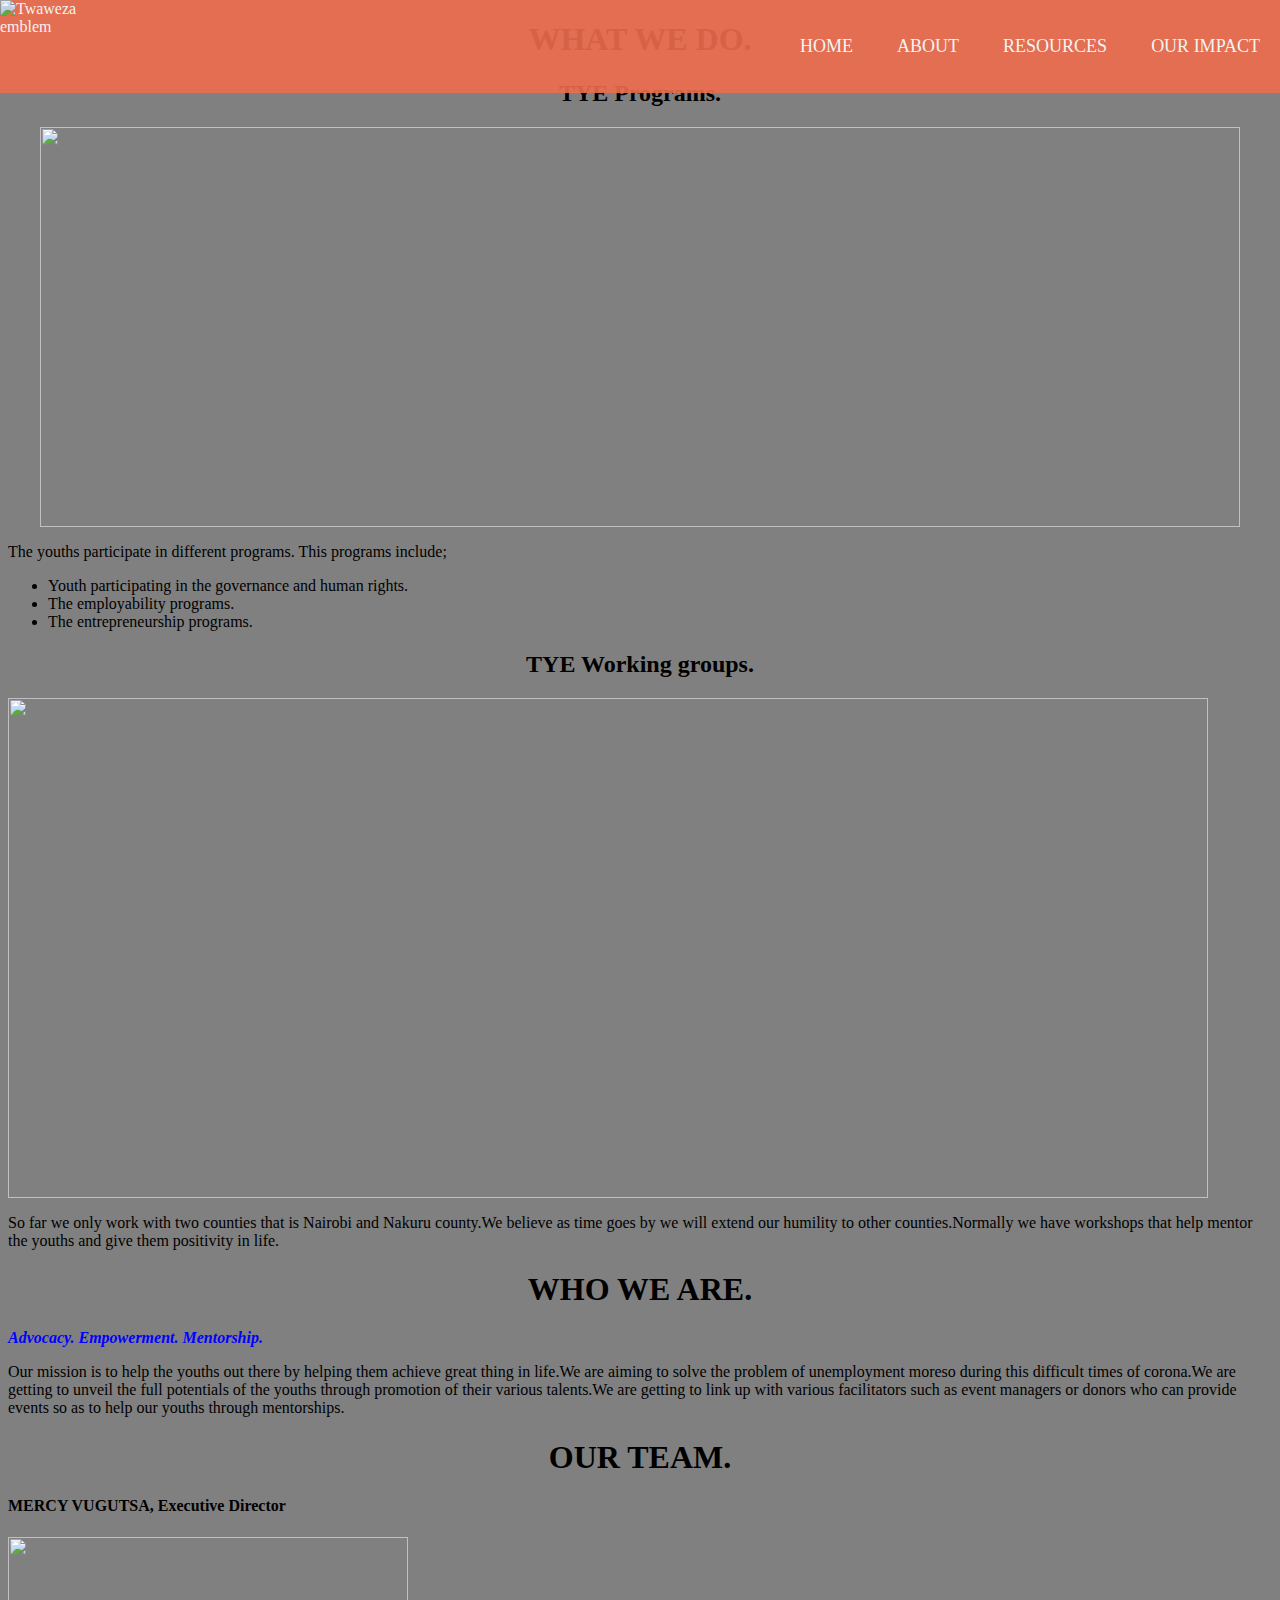
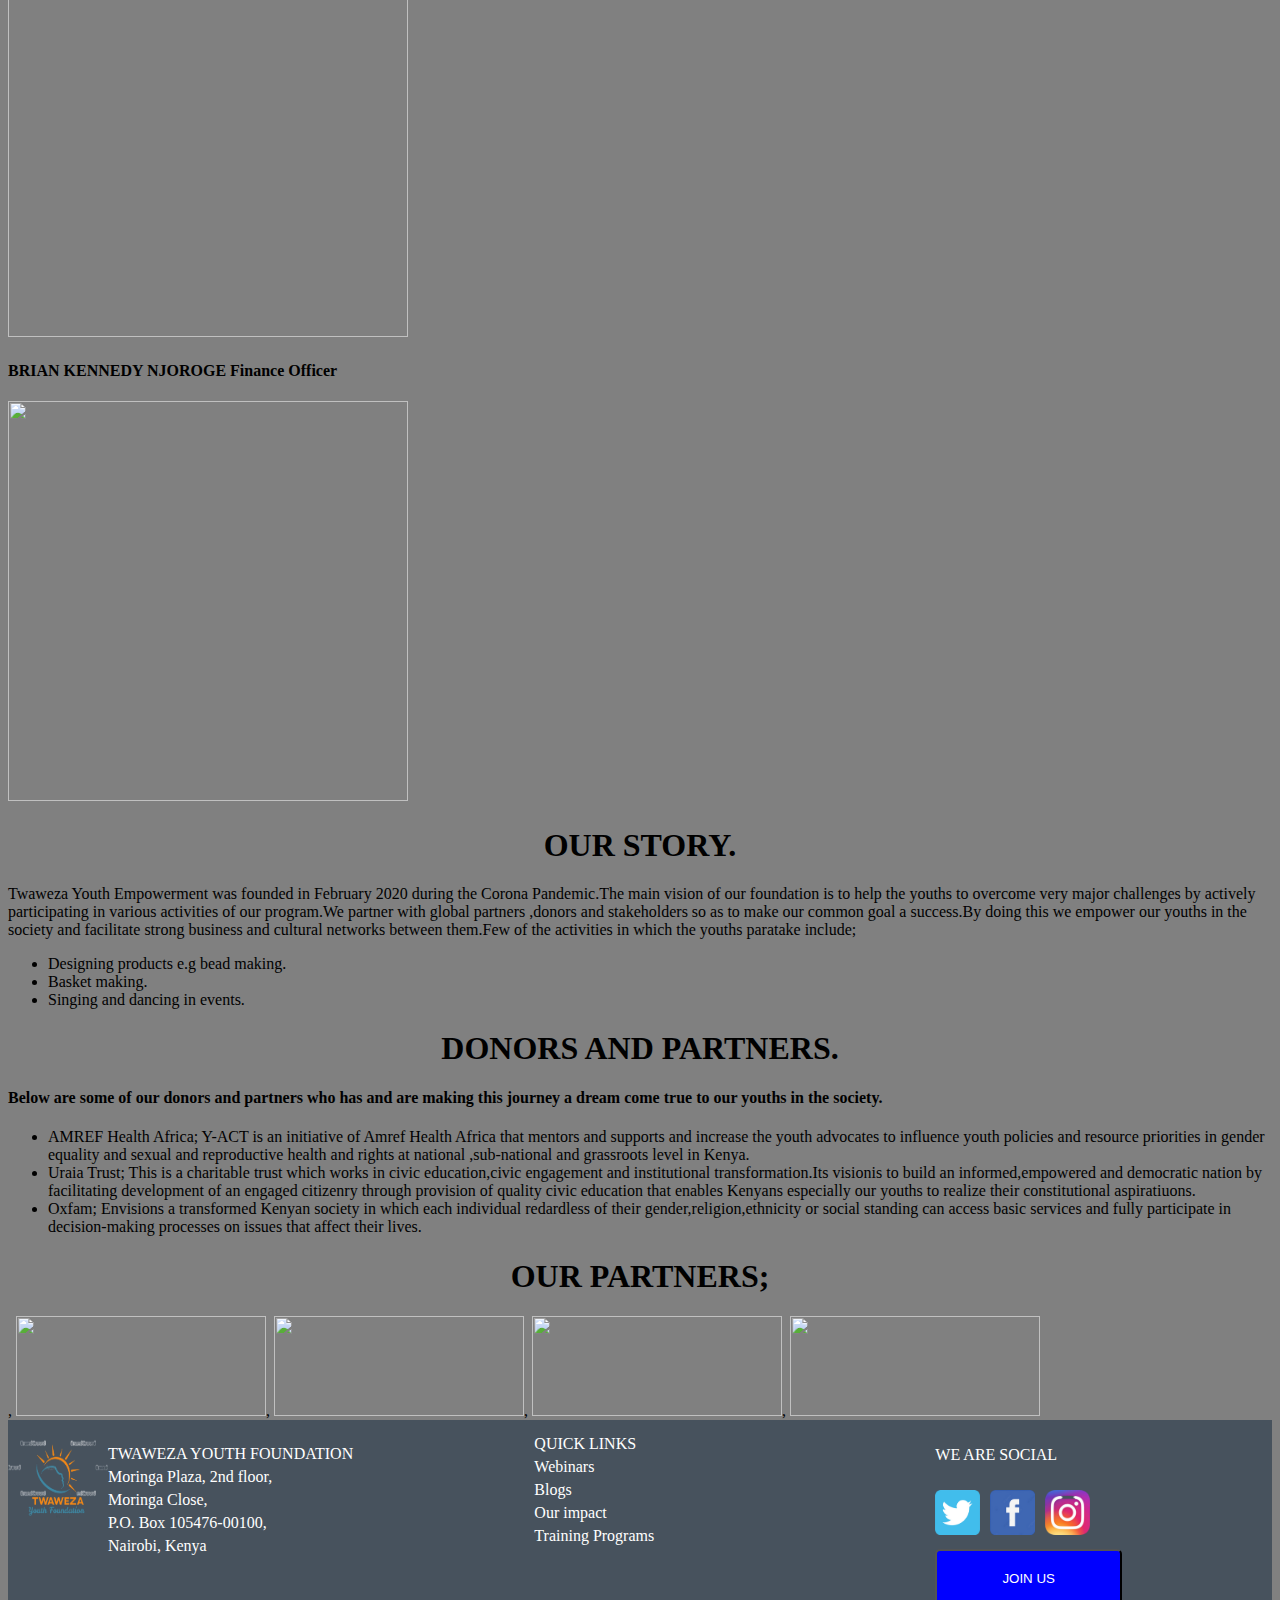
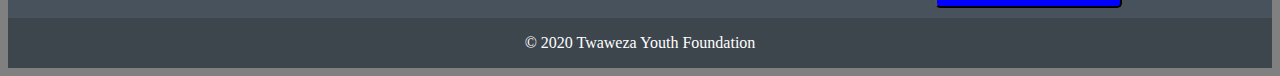
==== about.html @ db23ef51 "Merge pull request #2 from luciahroyalty101/ft-about" ====
<!DOCTYPE html>
<html lang="en">
<head>
    <meta charset="UTF-8">
    <meta name="viewport" content="width=device-width, initial-scale=1.0">
    <link rel="stylesheet" href="about.css">
    <title>About Us</title>
</head>
<body>   
    <header>
        <img src="Images/updatedlogo.jpg" alt="Twaweza emblem" class="emblem">
        <nav>
            <ul>
                <li><a href="index.html">Home</a></li>
                <li><a href="about.html">About</a></li>
                <li><a href="resources.html">Resources</a></li>
                <li><a href="impact.html">Our impact</a></li>
            </ul>
        </nav>
</header>
        <div>
            
        </div>





    <h1>WHAT WE DO.</h1>
    <h2> TYE Programs.</h2>
    <img src="Images/happy-african-american-woman-group-young-adults-line-outdoor-city-summer-140185140.jpg" alt="" id="center">
     <p>The youths participate in different programs. This programs include;</p>
     <ul>
         <li>Youth participating in the governance and human rights.</li>
         <li>The employability programs.</li>
         <li>The entrepreneurship programs.</li>
     </ul>
    <h2>TYE Working groups.</h2>
     <img src="Images/32294647838_4bec6ffa4e_k.jpg" alt="" id="first">
       <p>So far we only work with two counties that is Nairobi and Nakuru county.We believe as time goes by we will
           extend our humility to other counties.Normally we have workshops that help mentor the youths and give them
        positivity in life.</p>
     <h1>WHO WE ARE.</h1>
     <div class="top">
    <h3>Advocacy. Empowerment. Mentorship.</h3>
     </div>
    <p>Our mission is to help the youths out there by helping them achieve great thing in life.We are aiming to solve the problem 
        of unemployment moreso during this difficult times of corona.We are getting to unveil the full potentials of the youths 
        through promotion of their various talents.We are getting to link up with various facilitators such as event managers or 
        donors who can provide events so as to help our youths through mentorships.</p>
        
    </p>
    <h1>OUR TEAM.</h1>
    <h4>MERCY VUGUTSA,
        Executive Director
    </h4>
    <img src="Images/19221920_697550393778582_3559736525561039426_o.jpg" alt="" width="400px" height="400px">
    <h4>BRIAN KENNEDY NJOROGE
        Finance Officer
    </h4>
    <img src="Images/T077KKCG6-U0199P4TG9J-8f07b69c7a8f-512.png" alt="" width="400px" height="400px">
    <h1>OUR STORY.</h1>
    <p>Twaweza Youth Empowerment was founded in February 2020 during the Corona Pandemic.The main vision of our foundation is to help the youths
        to overcome very major challenges by actively participating in various activities of our program.We partner with global partners ,donors
        and stakeholders so as to make our common goal a success.By doing this we empower our youths in the society and facilitate strong business
        and cultural networks between them.Few of the activities in which the youths paratake include;
        <ul>
            <li>Designing products e.g bead making.</li>
            <li>Basket making.</li>
            <li>Singing and dancing in events.</li>
        </ul>
    </p>
    <h1>DONORS AND PARTNERS.</h1>
    <h4>Below are some of our donors and partners who has and are making this journey a dream come true to our youths in the society. </h4>
    <ul>
        <li>AMREF Health Africa; Y-ACT is an initiative of Amref Health Africa that mentors and supports and increase the youth advocates to influence
            youth policies and resource priorities in gender equality and sexual and reproductive health and rights at national ,sub-national and grassroots
            level in Kenya.</li>
        <li>Uraia Trust; This is a charitable trust which works in civic education,civic engagement and institutional transformation.Its visionis to build
            an informed,empowered and democratic nation by facilitating development of an engaged citizenry through provision of quality civic education that 
            enables Kenyans especially our youths to realize their constitutional aspiratiuons.</li>
        <li>Oxfam; Envisions a transformed Kenyan society in which each individual redardless of their gender,religion,ethnicity or social standing can access basic services and fully participate in decision-making processes on issues that affect their lives.</li>
    </ul>
    <div class="parent">
    <h1>OUR PARTNERS;</h1>
     <img src="Images/download.jpeg" alt="" with="250px" height="100px">,    <img src="Images/download.png" alt="" width="250px" height="100px">,   <img src="Images/download (1).png" alt="" width="250px" height="100px">,  <img src="Images/download (1).jpeg" alt="" width="250px" height="100px">,  <img src="Images/download (2).jpeg" alt="" width="250px" height="100px">
    </div>
     <footer>
    <div class="footerA">
        <div class="footer1">
            <img src="Images/twaweza-removebg-preview.png" alt="Twaweza emblem" id="emblem">
            <div class="address">
                <p>TWAWEZA YOUTH FOUNDATION</p>
                <p>Moringa Plaza, 2nd floor,</p>
                <p>Moringa Close,</p>
                <p>P.O. Box 105476-00100,</p>
                <p>Nairobi, Kenya</p>
            </div>
        </div>    
        <div class="links">
            <p>QUICK LINKS</p>
            <p><a href="#">Webinars</a></p>
            <p><a href="#">Blogs</a></p>
            <p><a href="#">Our impact</a></p>
            <p><a href="#">Training Programs</a></p>
        </div>  
        <div class="social"> 
            <p>WE ARE SOCIAL</p>
            <div class="socialmedia">
                <a href="#"><img src="Images/rsz_icontwitter.png" alt="Twitter icon" id="twitter"></a>
                <a href="#"><img src="Images/rsz_iconfacebook.png" alt="Facebook icon" id="facebook"></a>
                <a href="#"><img src="Images/rsz_iconinstagram.png" alt="Instagram icon" id="insta"></a>
            </div>
            <div class="button">
                <input type="button" value="JOIN US" id="button">
            </div>
        </div>
    </div>
    <div id="footerB">
        <p>© 2020 Twaweza Youth Foundation</p>
    </div>
</footer>
       
</body>
</html>
---- about.css ----
#center {
  display: block;
  margin-left: auto;
  margin-right: auto;  
  width: 1000px;
  height: 400px;
  opacity: 5;
}
h1,h2 {
  text-align: center;
}
.top,h3 {
    font-size: medium;
    font-style: oblique;
    font-weight: 700;
    font-weight: bold;
    margin-left: auto;
    margin-right: auto;
    color: blue;
    max-width: 30;
    height:10 ;
}
.img {
  background-size: 100px 50px;
}
/* Nav bar styling */
header{
  display: flex;
  justify-content: space-between;
  background-color: #EE6C4D;
  color: #ffffff;
  opacity: 0.9;
  position: fixed;
  top: 0;
  right: 0;
  left: 0;
}

a{
  color: white;
  text-decoration: none;
}


nav > ul {
  text-decoration: none;
}

nav > ul > li {
  display: inline-block;
}

nav > ul > li > a {
  display: block;
  color: white;
  padding: 20px;
  text-decoration: none;
  font-size: 18px;
  text-transform: uppercase;
}

nav > ul > li > a:hover {
  color: #C71585;
  text-decoration: none;
  display: block;
}   

.emblem{
  width: 100px;
}
#first {
width: 1200px;
height: 500px;
margin-right: auto;
margin-right: auto;
display: block;
}
body {
  background-color: grey;
}
*{
  box-sizing: border-box;
}

footer{
  display: flex;
  flex-direction: column;
}

#emblem{
  width: 100px;
}
#center {
  width: 1200px;
  height: 400px;
}
.footerA{
  display: inherit;
  justify-content: space-between;
  background-color:  #47525d;
  color: #ffffff;
  flex-wrap: wrap;
}

.footer1{
  display: inherit;
}

.footer1{
  height: 100px;
  width: auto;
  margin-top: 10px;
}

#footerB{
  color:#ffffff;
  background-color: #3d464d;
  display: inherit;
  justify-content: center;
  align-items: center;
}

.links>p{
  margin: 5px auto;
}

.address>p{
  margin: 5px auto;
} 
.address{
  margin-right: 50px;
  margin-top: 10px;
}

.social, .links{
  margin-right: 150px;
  margin-top: 10px;
}

a{
  color: white;
  text-decoration: none;
}

.socialmedia{
  display: flex;
  align-items: center;
}

#twitter, #facebook, #insta{
  width: 45px;
  margin: 10px 10px 10px auto;
} 

#button{
  margin-bottom: 10px;
  padding: 20px;
  background-color: blue;
  color: white;
  width: 14em;
  border-radius: 5px;
}
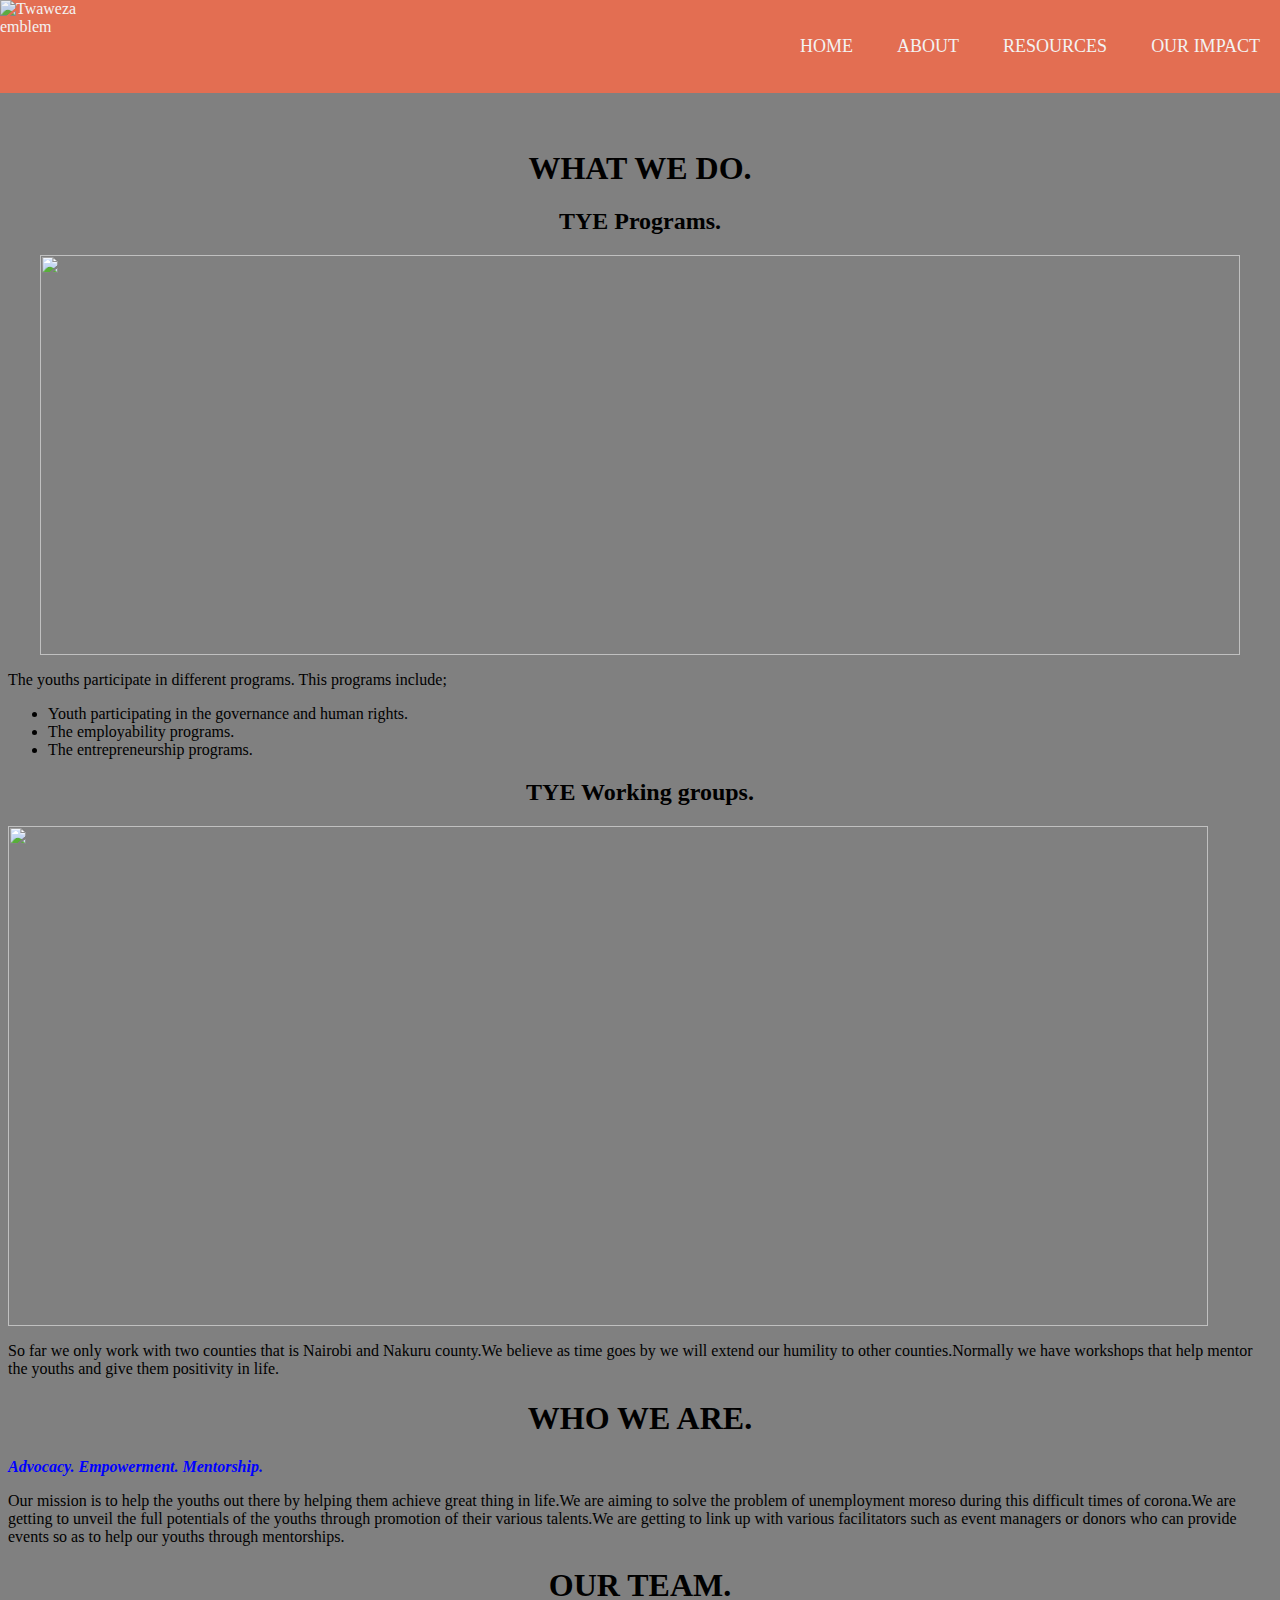
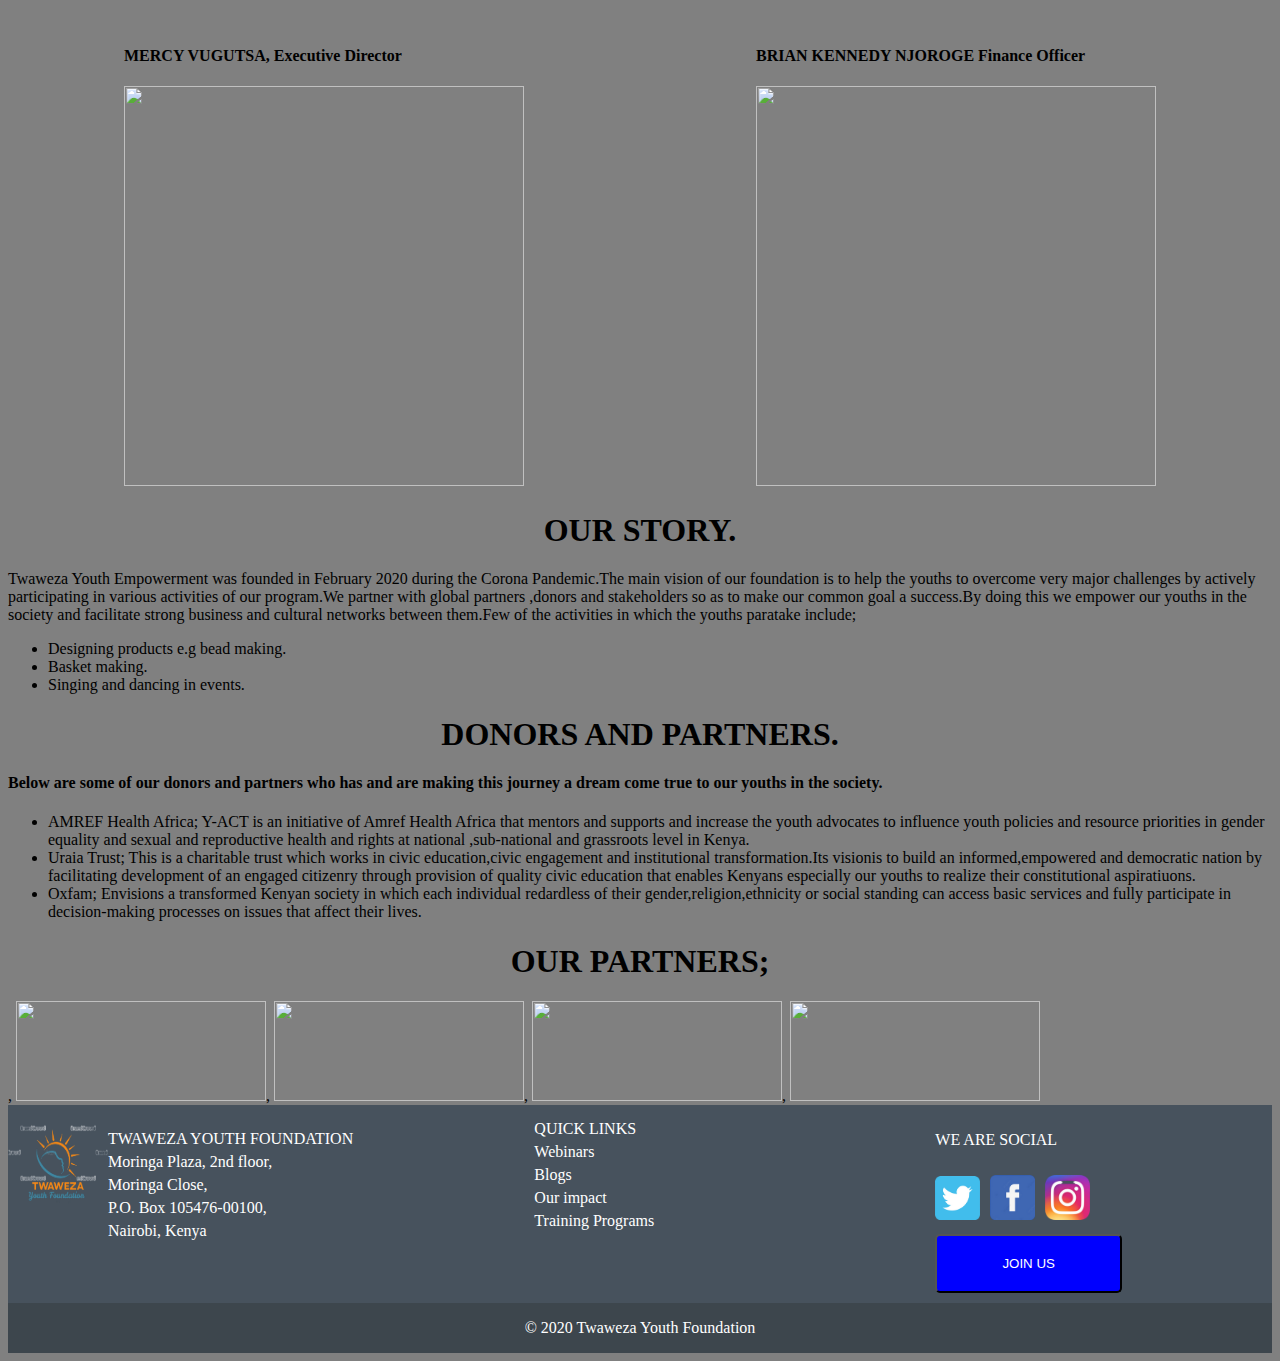
==== commit f683047f: "modified about.html" ====
--- a/about.html
+++ b/about.html
@@ -18,15 +18,9 @@
             </ul>
         </nav>
 </header>
-        <div>
-            
-        </div>
-
-
-
-
-
+    <div class="intro">
     <h1>WHAT WE DO.</h1>
+    </div>
     <h2> TYE Programs.</h2>
     <img src="Images/happy-african-american-woman-group-young-adults-line-outdoor-city-summer-140185140.jpg" alt="" id="center">
      <p>The youths participate in different programs. This programs include;</p>
@@ -51,14 +45,20 @@
         
     </p>
     <h1>OUR TEAM.</h1>
+   <div class="overall">
+    <div class="vugutsa">
     <h4>MERCY VUGUTSA,
         Executive Director
     </h4>
     <img src="Images/19221920_697550393778582_3559736525561039426_o.jpg" alt="" width="400px" height="400px">
+    </div>
+    <div class="njoroge">
     <h4>BRIAN KENNEDY NJOROGE
         Finance Officer
     </h4>
     <img src="Images/T077KKCG6-U0199P4TG9J-8f07b69c7a8f-512.png" alt="" width="400px" height="400px">
+    </div>
+   </div>
     <h1>OUR STORY.</h1>
     <p>Twaweza Youth Empowerment was founded in February 2020 during the Corona Pandemic.The main vision of our foundation is to help the youths
         to overcome very major challenges by actively participating in various activities of our program.We partner with global partners ,donors
@@ -120,6 +120,7 @@
         <p>© 2020 Twaweza Youth Foundation</p>
     </div>
 </footer>
-       
+
+</div>
 </body>
 </html>--- a/about.css
+++ b/about.css
@@ -8,6 +8,13 @@
 }
 h1,h2 {
   text-align: center;
+}
+.intro {
+  margin-top: 150px;
+}
+.overall {
+  display: flex;
+  justify-content: space-around;
 }
 .top,h3 {
     font-size: medium;
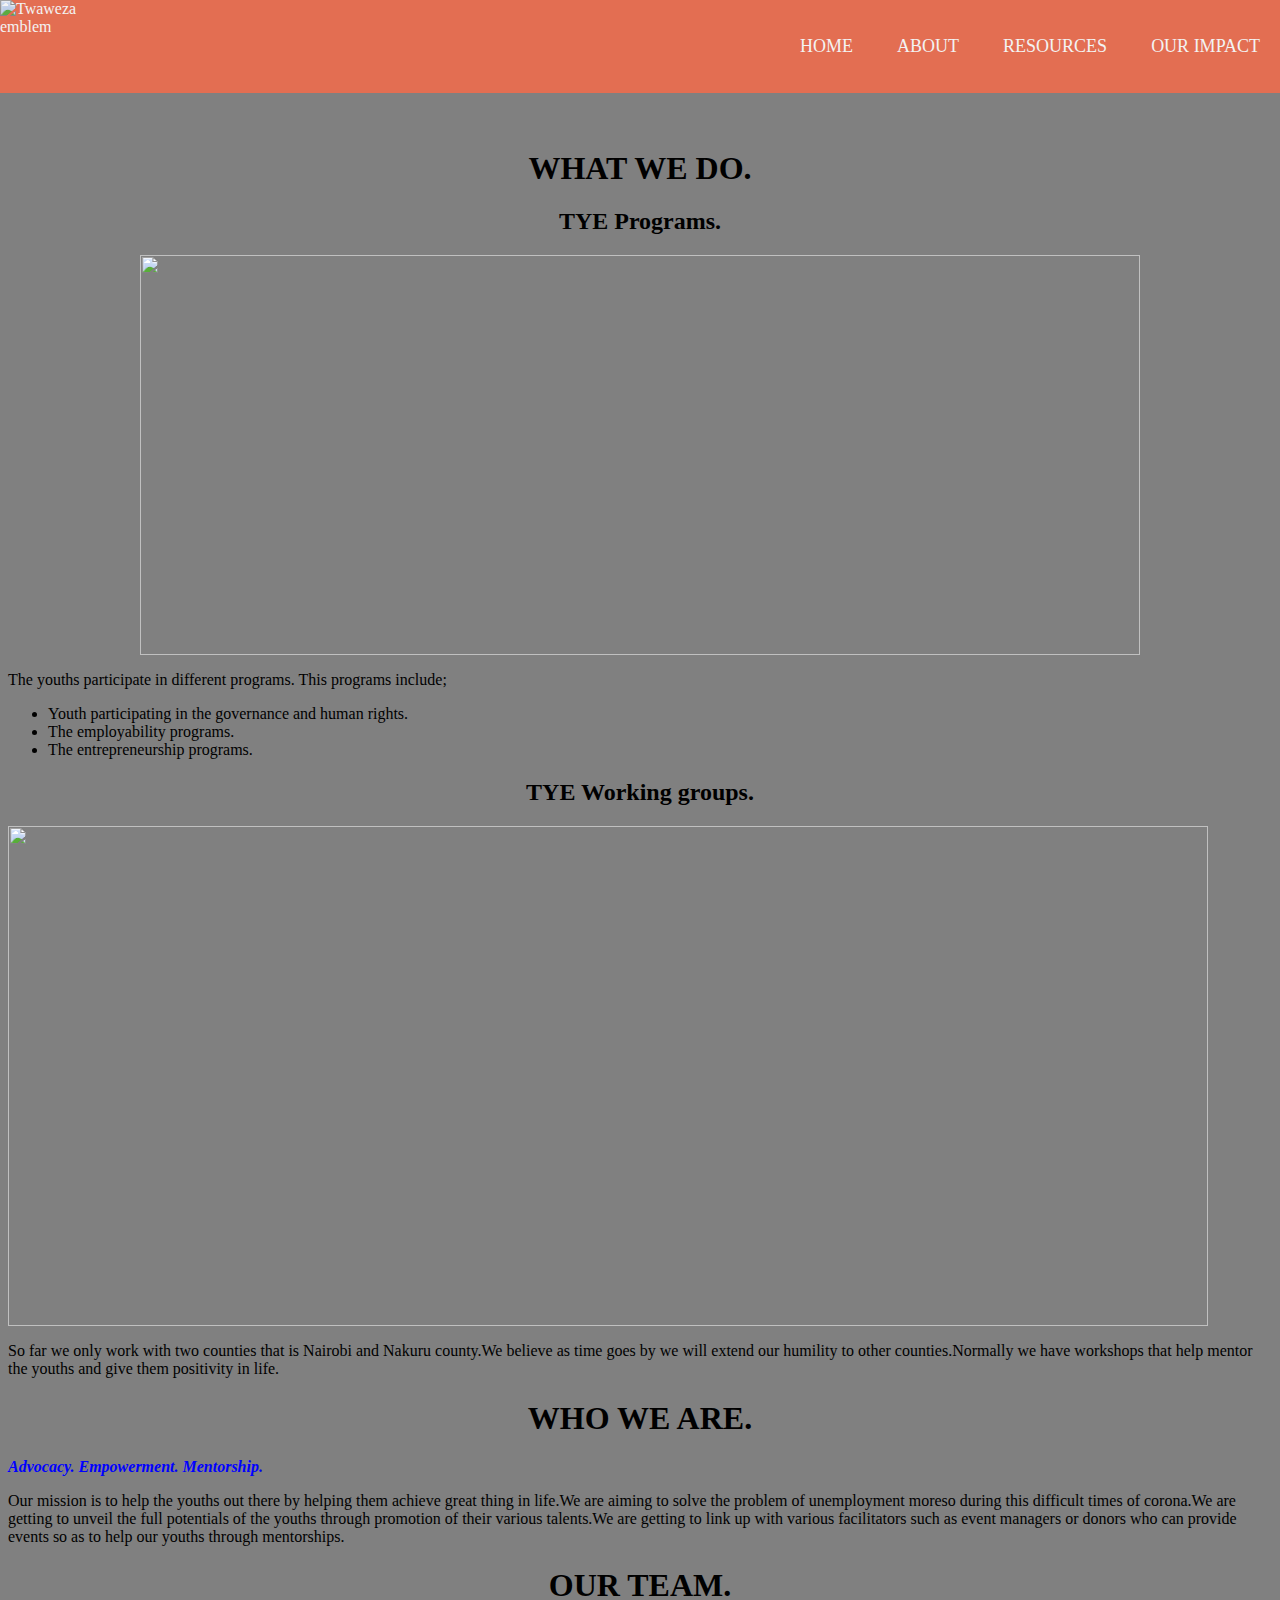
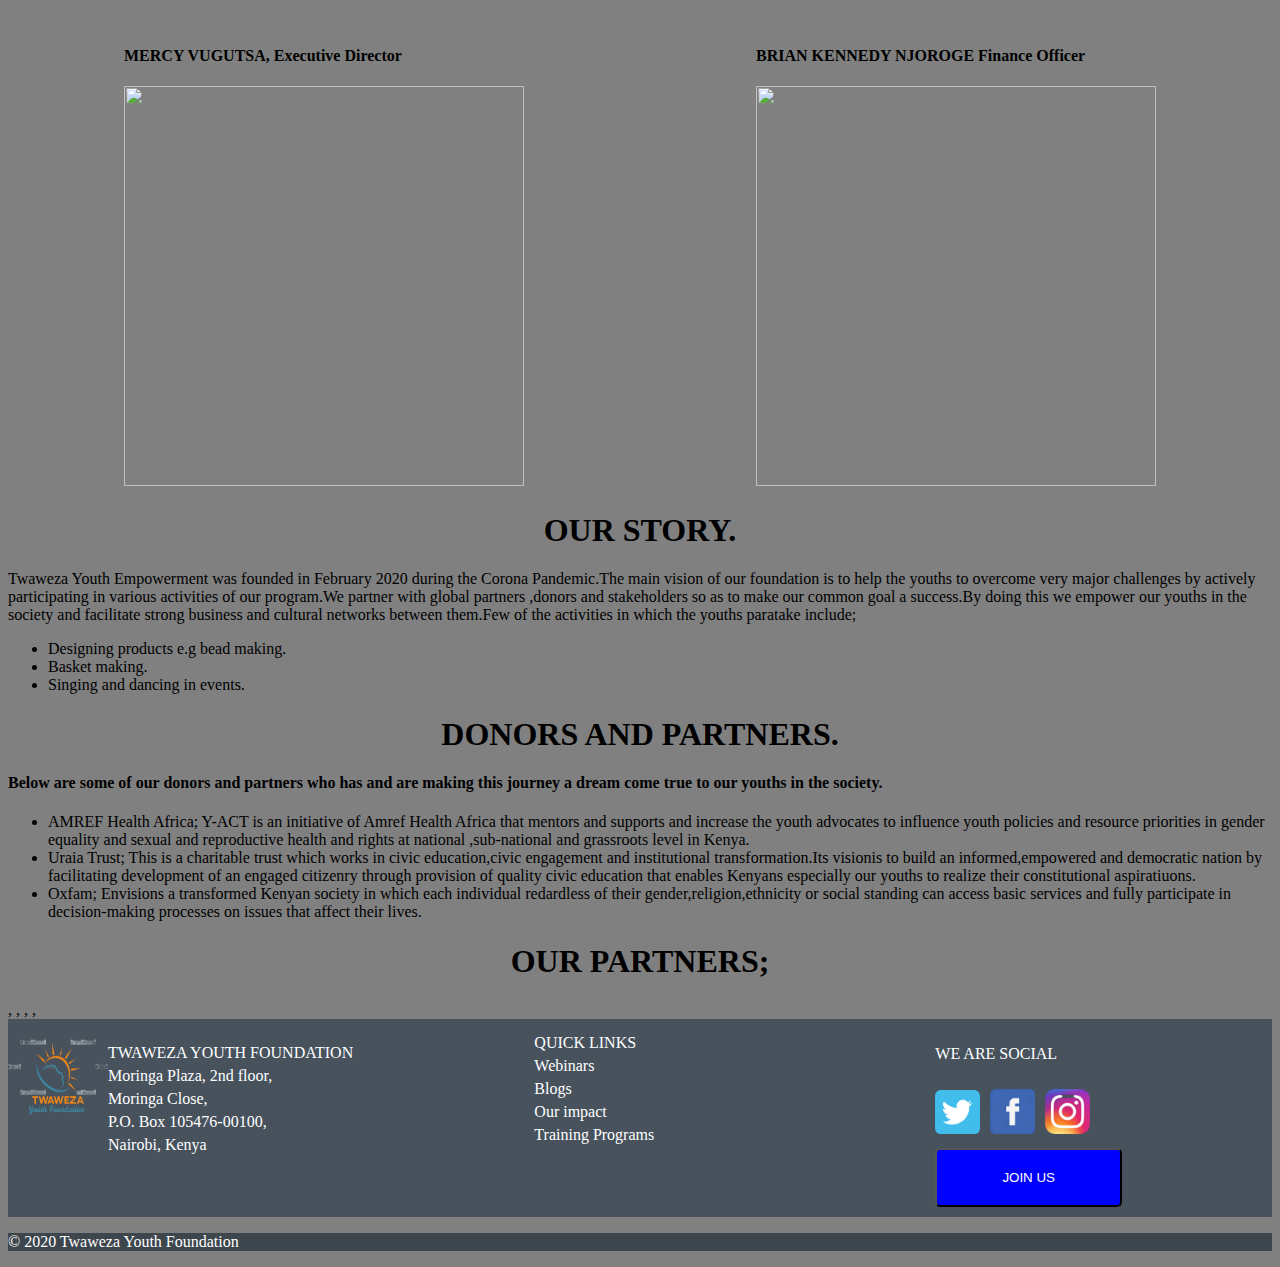
==== commit 5ed03c9d: "modified index.html" ====
--- a/about.html
+++ b/about.html
@@ -83,36 +83,37 @@
     </ul>
     <div class="parent">
     <h1>OUR PARTNERS;</h1>
-     <img src="Images/download.jpeg" alt="" with="250px" height="100px">,    <img src="Images/download.png" alt="" width="250px" height="100px">,   <img src="Images/download (1).png" alt="" width="250px" height="100px">,  <img src="Images/download (1).jpeg" alt="" width="250px" height="100px">,  <img src="Images/download (2).jpeg" alt="" width="250px" height="100px">
-    </div>
-     <footer>
-    <div class="footerA">
-        <div class="footer1">
-            <img src="Images/twaweza-removebg-preview.png" alt="Twaweza emblem" id="emblem">
-            <div class="address">
-                <p>TWAWEZA YOUTH FOUNDATION</p>
-                <p>Moringa Plaza, 2nd floor,</p>
-                <p>Moringa Close,</p>
-                <p>P.O. Box 105476-00100,</p>
-                <p>Nairobi, Kenya</p>
-            </div>
-        </div>    
-        <div class="links">
-            <p>QUICK LINKS</p>
-            <p><a href="#">Webinars</a></p>
-            <p><a href="#">Blogs</a></p>
-            <p><a href="#">Our impact</a></p>
-            <p><a href="#">Training Programs</a></p>
-        </div>  
-        <div class="social"> 
-            <p>WE ARE SOCIAL</p>
-            <div class="socialmedia">
-                <a href="#"><img src="Images/rsz_icontwitter.png" alt="Twitter icon" id="twitter"></a>
-                <a href="#"><img src="Images/rsz_iconfacebook.png" alt="Facebook icon" id="facebook"></a>
-                <a href="#"><img src="Images/rsz_iconinstagram.png" alt="Instagram icon" id="insta"></a>
-            </div>
-            <div class="button">
-                <input type="button" value="JOIN US" id="button">
+    <img src="Images/download.jpeg" alt="">,    <img src="Images/download.png" alt="">,   <img src="Images/download (1).png" alt="">,  <img src="Images/download (1).jpeg" alt="">,  <img src="Images/download (2).jpeg" alt="">
+
+    <footer>
+        <div class="footerA">
+            <div class="footer1">
+                <img src="Images/twaweza-removebg-preview.png" alt="Twaweza emblem" id="emblem">
+                <div class="address">
+                    <p>TWAWEZA YOUTH FOUNDATION</p>
+                    <p>Moringa Plaza, 2nd floor,</p>
+                    <p>Moringa Close,</p>
+                    <p>P.O. Box 105476-00100,</p>
+                    <p>Nairobi, Kenya</p>
+                </div>
+            </div>    
+            <div class="links">
+                <p>QUICK LINKS</p>
+                <p><a href="#">Webinars</a></p>
+                <p><a href="#">Blogs</a></p>
+                <p><a href="#">Our impact</a></p>
+                <p><a href="#">Training Programs</a></p>
+            </div>  
+            <div class="social"> 
+                <p>WE ARE SOCIAL</p>
+                <div class="socialmedia">
+                    <a href="#"><img src="Images/rsz_icontwitter.png" alt="Twitter icon" id="twitter"></a>
+                    <a href="#"><img src="Images/rsz_iconfacebook.png" alt="Facebook icon" id="facebook"></a>
+                    <a href="#"><img src="Images/rsz_iconinstagram.png" alt="Instagram icon" id="insta"></a>
+                </div>
+                <div class="button">
+                    <input type="button" value="JOIN US" id="button">
+                </div>
             </div>
         </div>
     </div>
--- a/about.css
+++ b/about.css
@@ -42,17 +42,13 @@
   right: 0;
   left: 0;
 }
-
 a{
   color: white;
   text-decoration: none;
 }
-
-
 nav > ul {
   text-decoration: none;
 }
-
 nav > ul > li {
   display: inline-block;
 }
@@ -89,6 +85,57 @@
   box-sizing: border-box;
 }
 
+.brand-logo{
+  display: flex;
+  align-items: center;
+  font-size: 1.25em;
+  text-decoration: none;
+}
+
+.brand-logo-name{
+  margin-left: 1rem;
+  color: white;
+  font-size: medium;
+}
+
+.logo{
+  margin-left: 1rem;
+  width: 20px;
+  height: 20px;
+  color: white;
+}
+
+.main-nav ul{
+  display: flex;
+  margin: 0;
+  padding: 0;
+  list-style: none;
+}
+
+.main-nav a{
+  color: white;
+  text-decoration: none;
+  padding: 1rem;
+}
+
+.main-nav a:hover{
+  color: #adadad;
+}
+
+.main-header{
+  display: flex;
+  justify-content: space-between;
+  align-items: center;
+  background-color: blue;
+  height: 40px;
+}
+
+
+/* added footer */
+*{
+  box-sizing: border-box;
+}
+
 footer{
   display: flex;
   flex-direction: column;
@@ -96,10 +143,6 @@
 
 #emblem{
   width: 100px;
-}
-#center {
-  width: 1200px;
-  height: 400px;
 }
 .footerA{
   display: inherit;
@@ -166,4 +209,5 @@
   color: white;
   width: 14em;
   border-radius: 5px;
-}+}
+/* footer end */
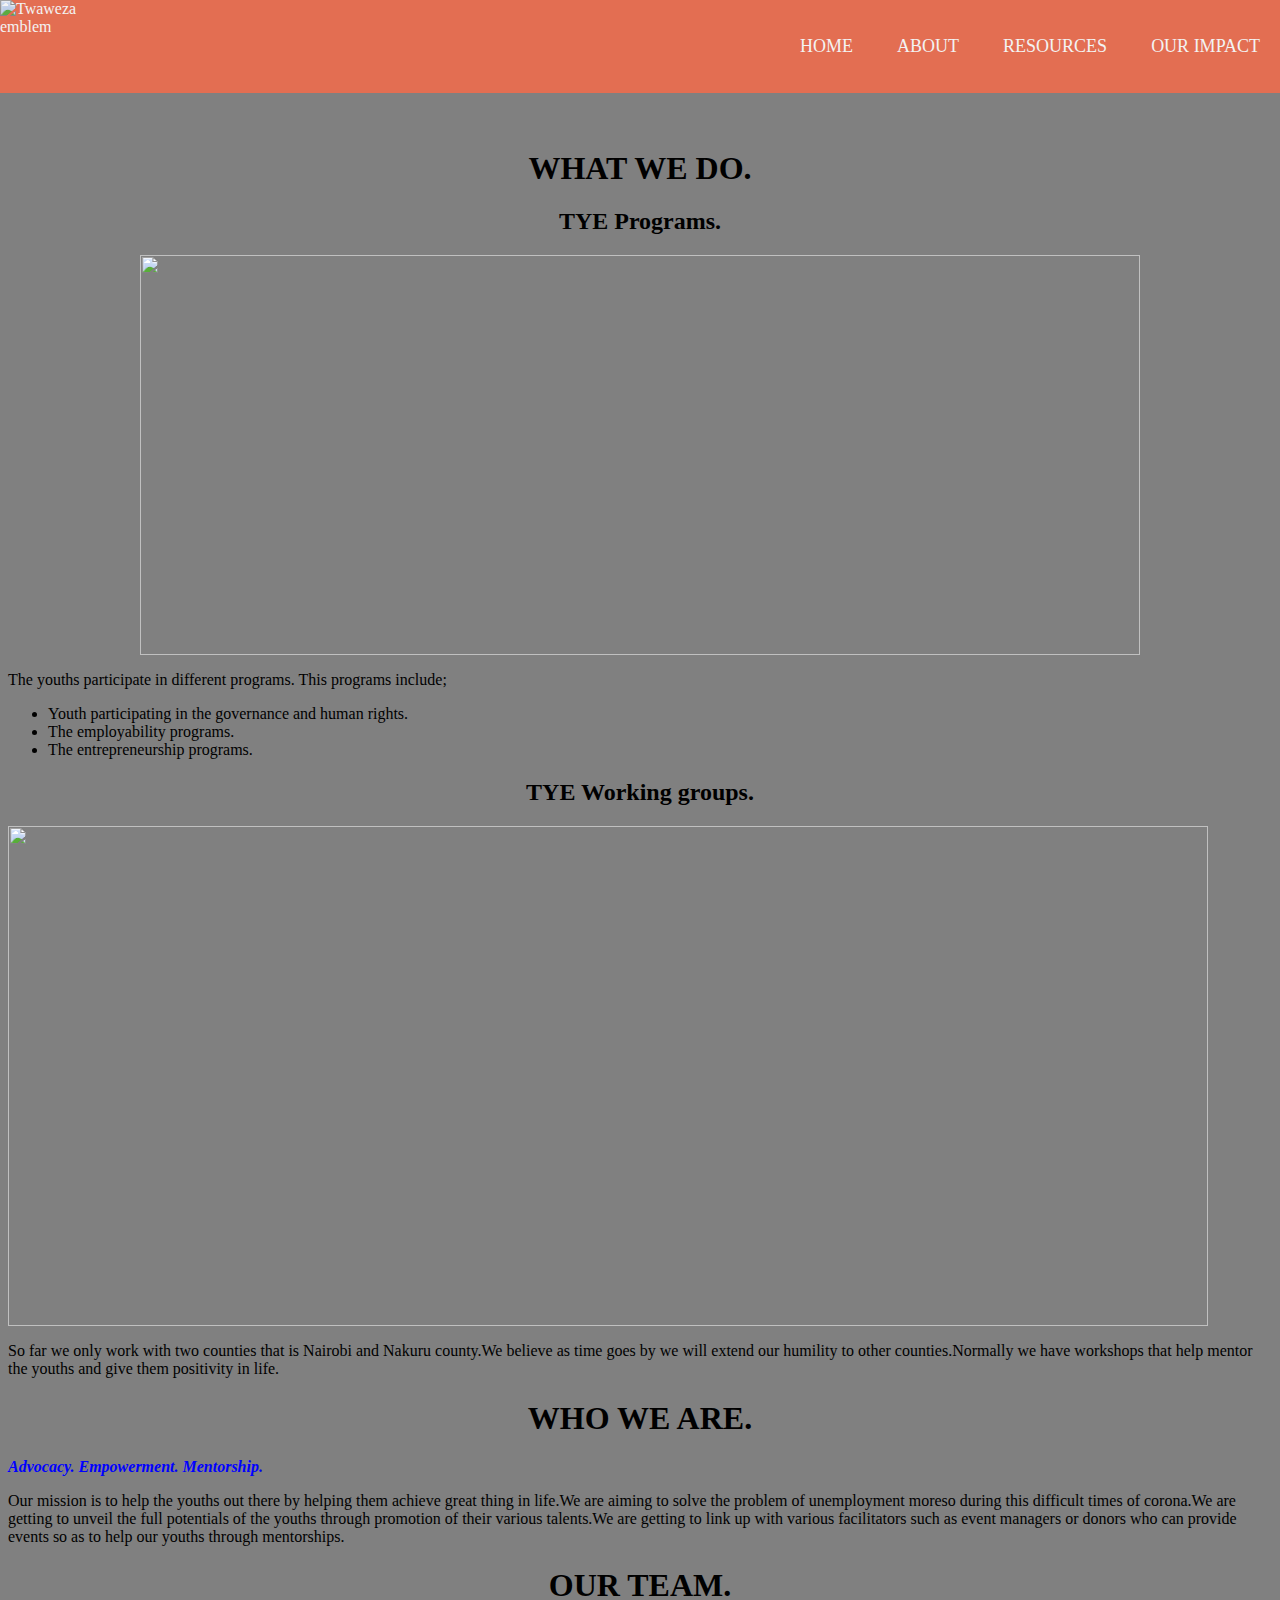
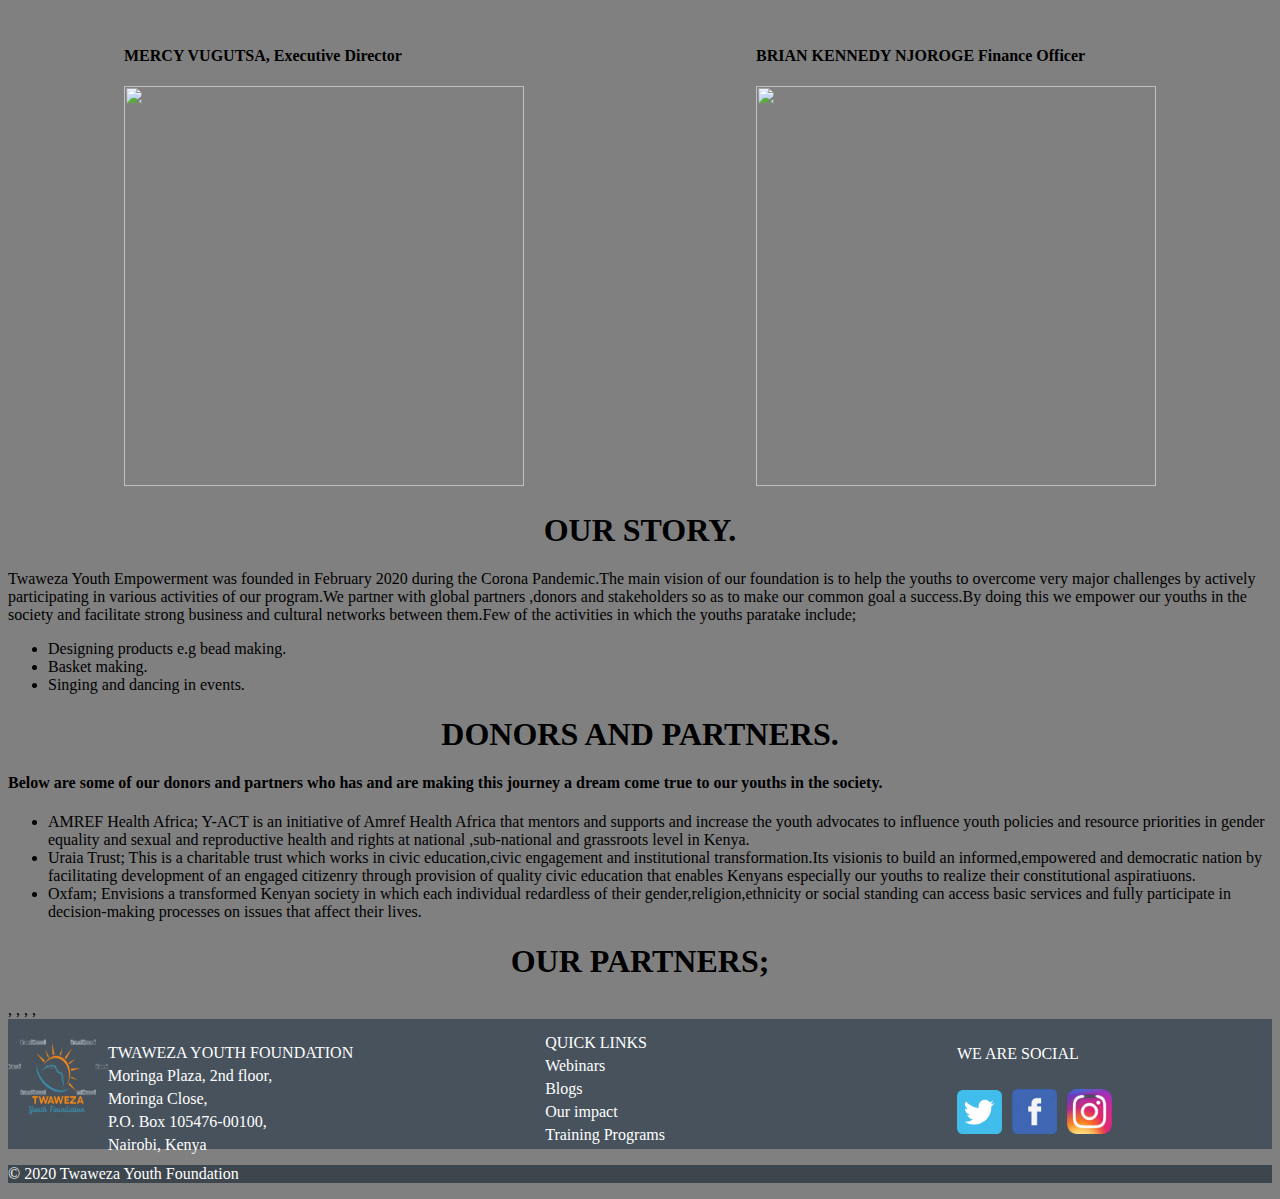
==== commit 85daa7f5: "deleted the join us button" ====
--- a/about.html
+++ b/about.html
@@ -111,9 +111,6 @@
                     <a href="#"><img src="Images/rsz_iconfacebook.png" alt="Facebook icon" id="facebook"></a>
                     <a href="#"><img src="Images/rsz_iconinstagram.png" alt="Instagram icon" id="insta"></a>
                 </div>
-                <div class="button">
-                    <input type="button" value="JOIN US" id="button">
-                </div>
             </div>
         </div>
     </div>
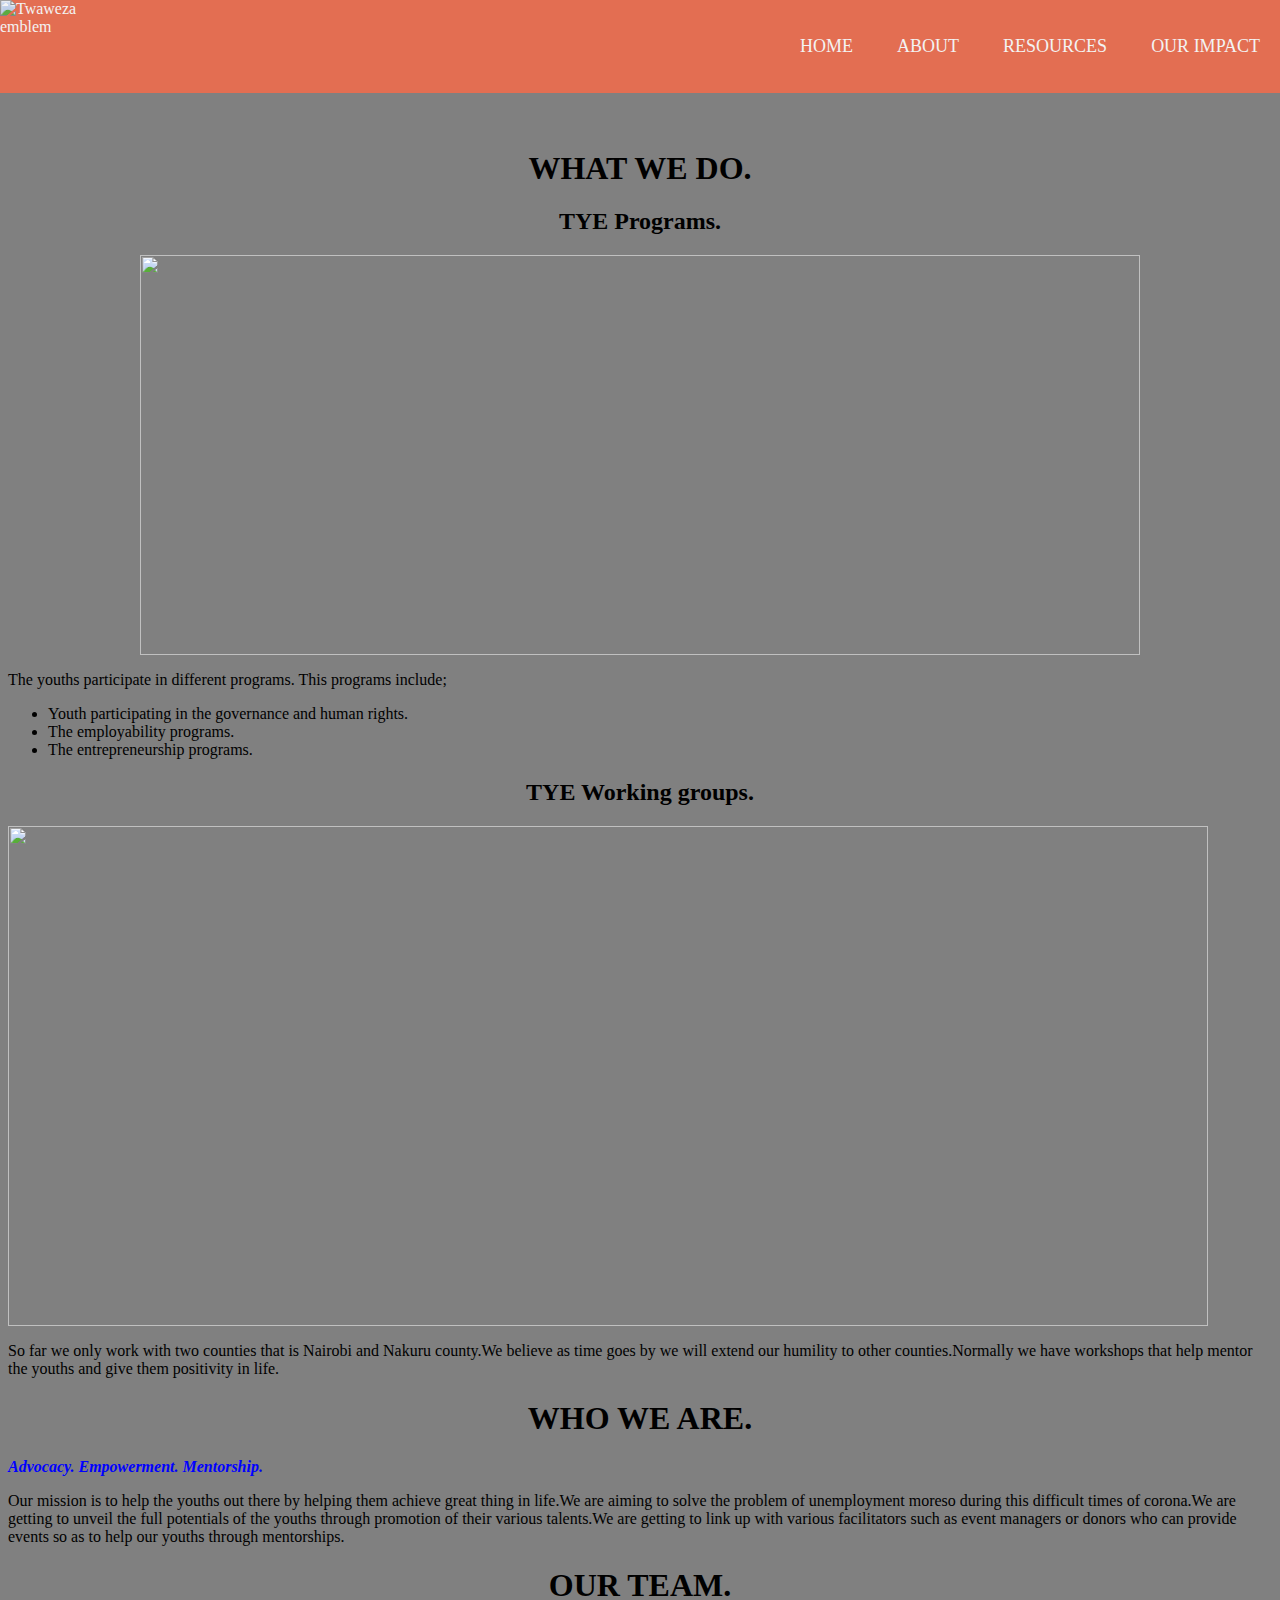
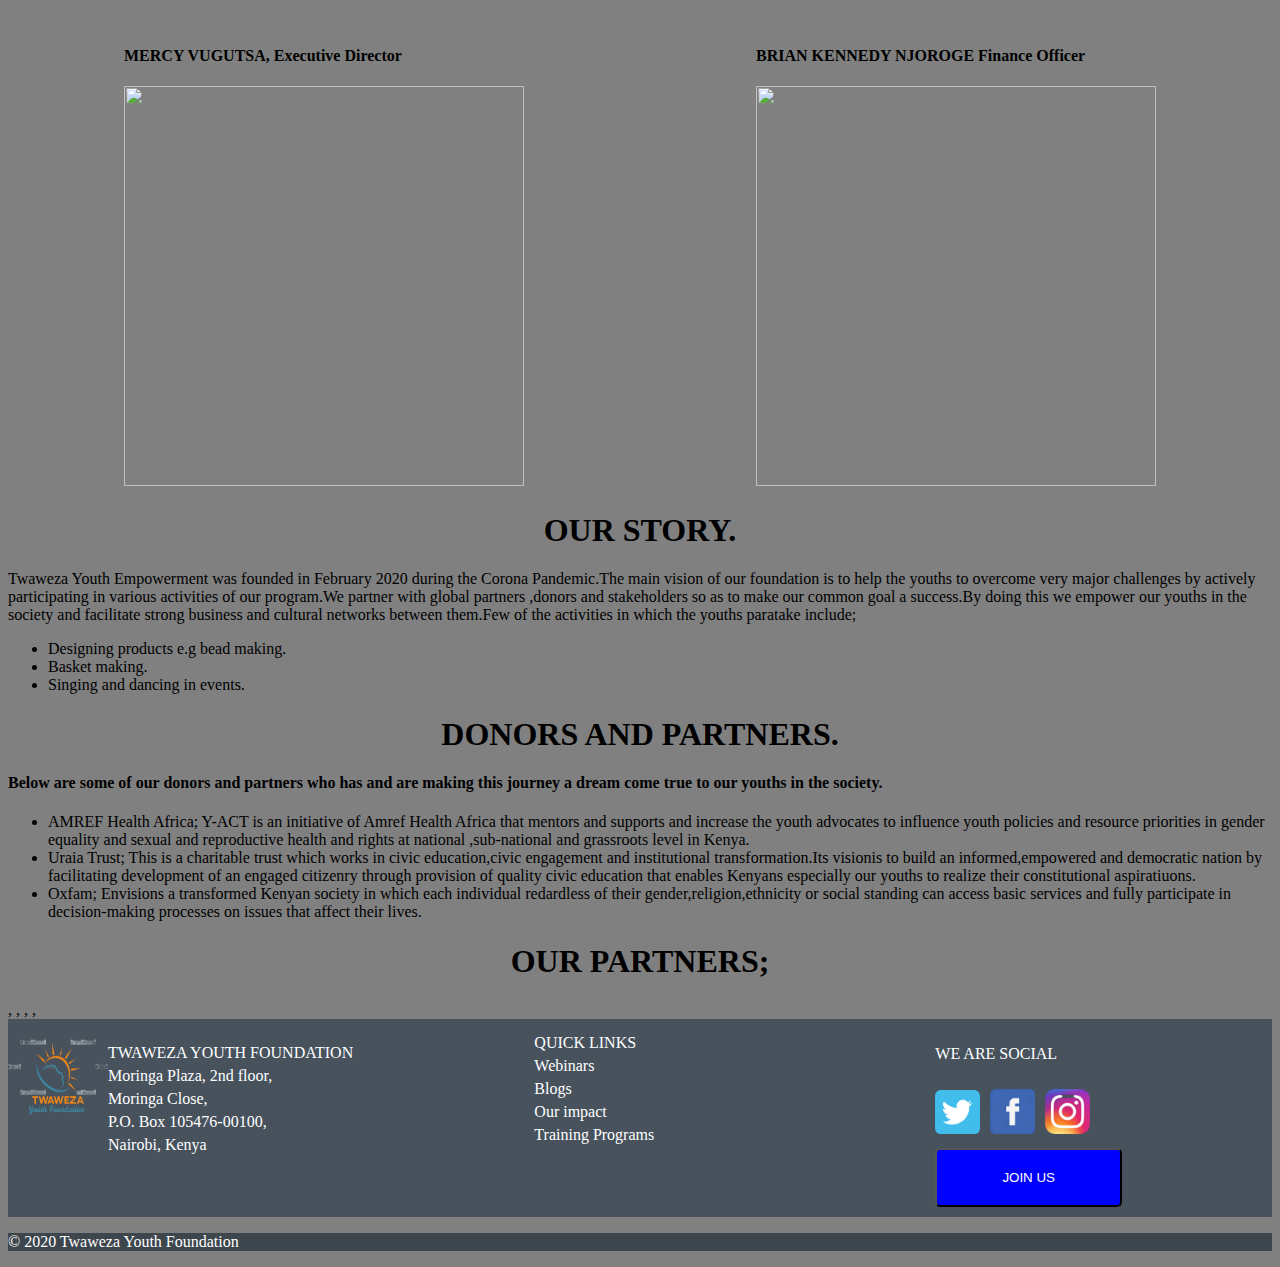
==== commit 242458ec: "modified about.html left incline" ====
--- a/about.html
+++ b/about.html
@@ -69,6 +69,7 @@
             <li>Basket making.</li>
             <li>Singing and dancing in events.</li>
         </ul>
+        
     </p>
     <h1>DONORS AND PARTNERS.</h1>
     <h4>Below are some of our donors and partners who has and are making this journey a dream come true to our youths in the society. </h4>
@@ -111,6 +112,9 @@
                     <a href="#"><img src="Images/rsz_iconfacebook.png" alt="Facebook icon" id="facebook"></a>
                     <a href="#"><img src="Images/rsz_iconinstagram.png" alt="Instagram icon" id="insta"></a>
                 </div>
+                <div class="button">
+                    <input type="button" value="JOIN US" id="button">
+                </div>
             </div>
         </div>
     </div>
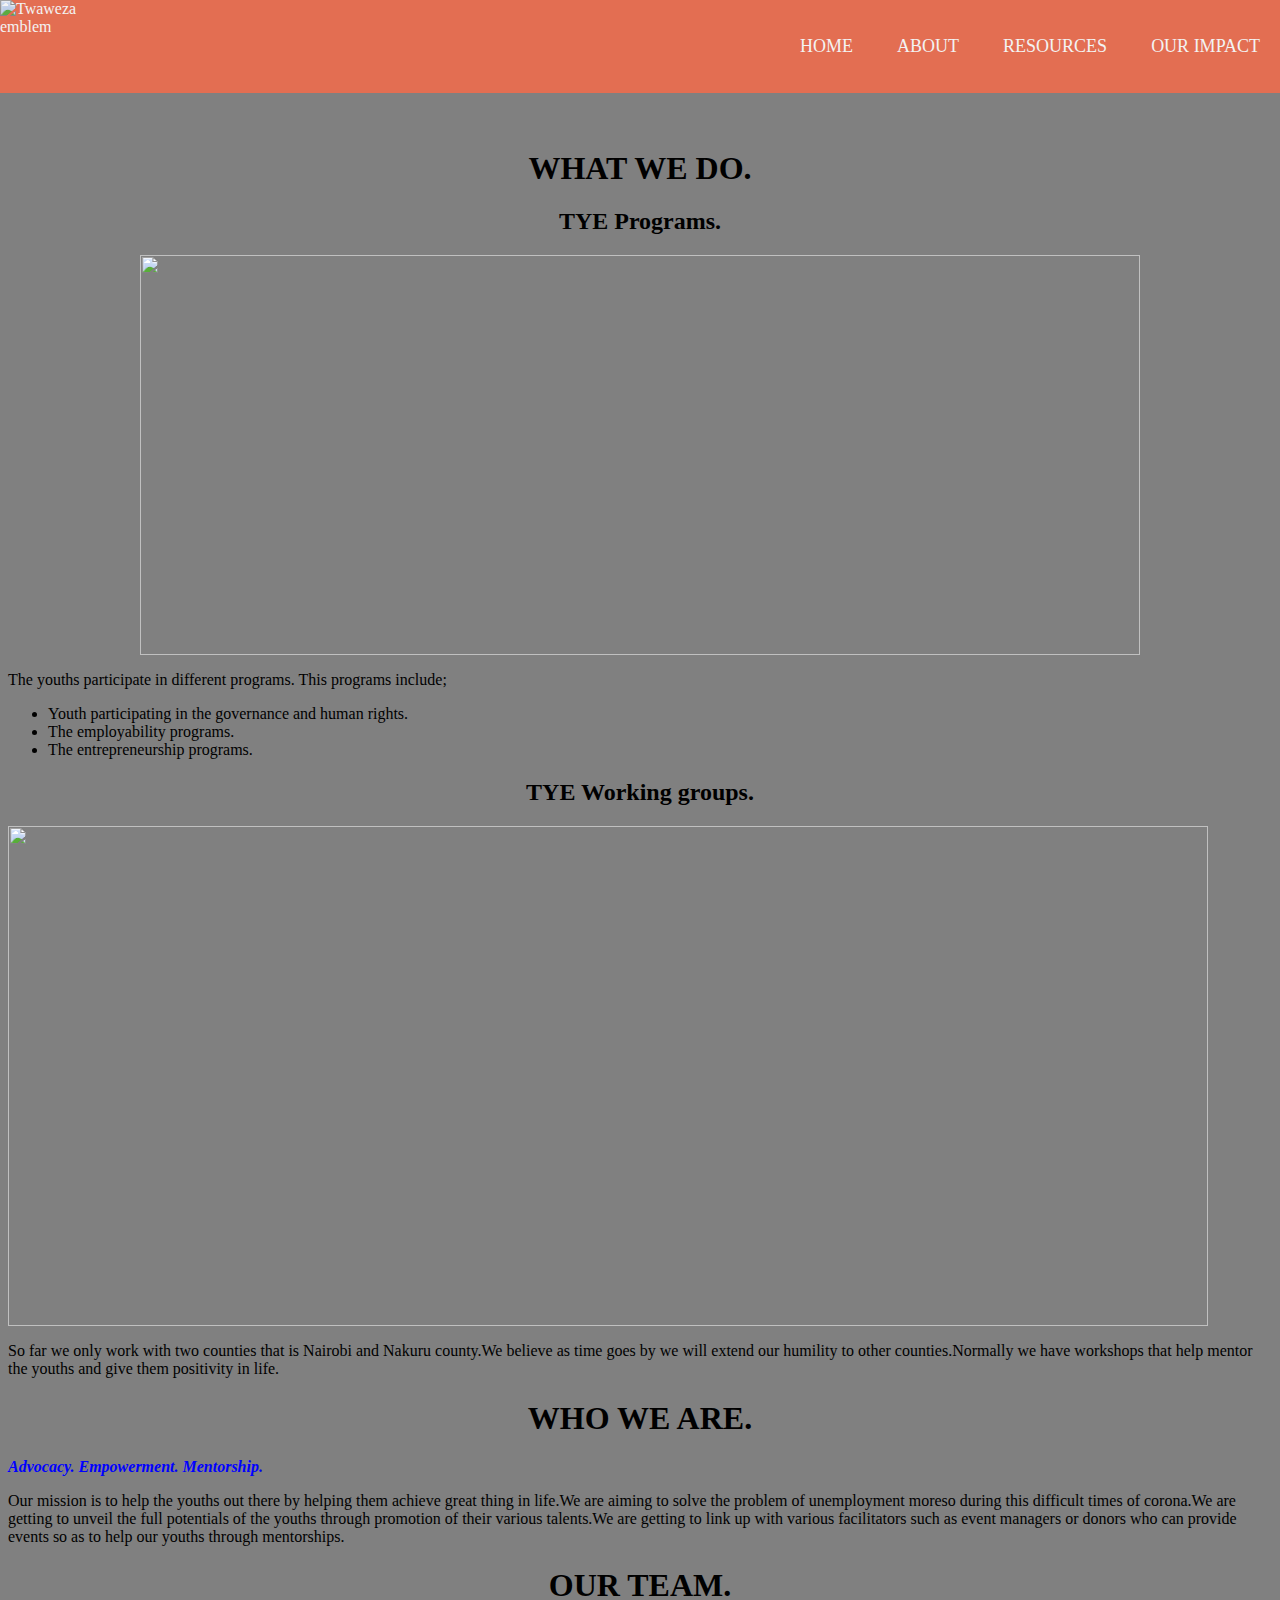
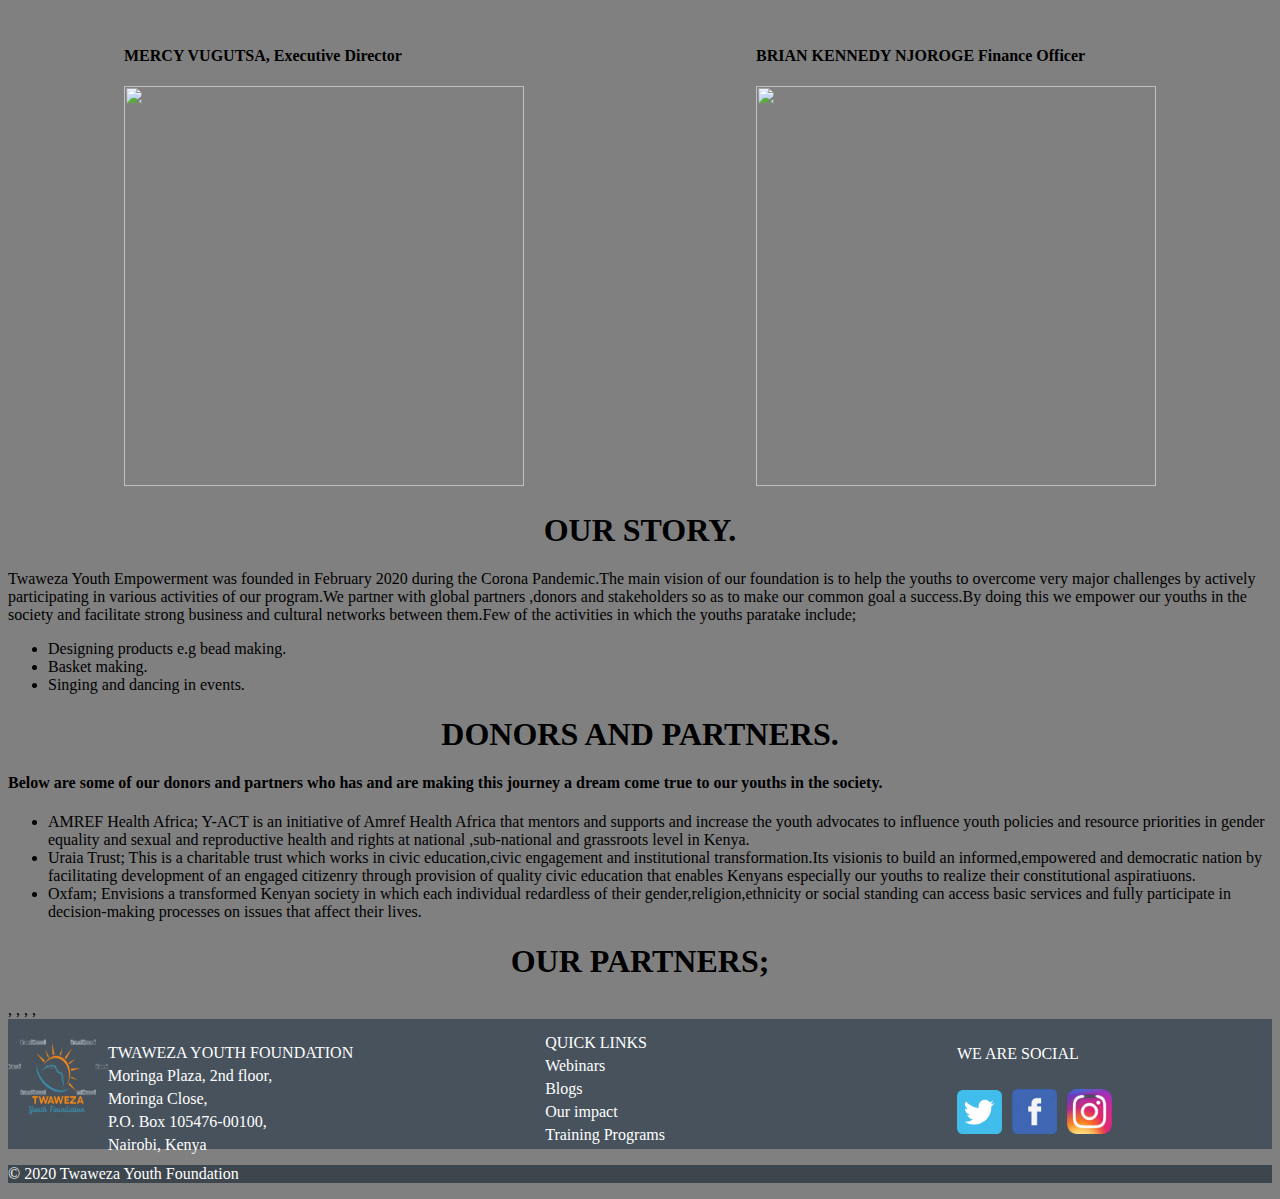
==== commit c4a2d9f8: "Merge pull request #8 from luciahroyalty101/ft-about" ====
--- a/about.html
+++ b/about.html
@@ -5,6 +5,7 @@
     <meta name="viewport" content="width=device-width, initial-scale=1.0">
     <link rel="stylesheet" href="about.css">
     <title>About Us</title>
+    
 </head>
 <body>   
     <header>
@@ -69,7 +70,6 @@
             <li>Basket making.</li>
             <li>Singing and dancing in events.</li>
         </ul>
-        
     </p>
     <h1>DONORS AND PARTNERS.</h1>
     <h4>Below are some of our donors and partners who has and are making this journey a dream come true to our youths in the society. </h4>
@@ -112,9 +112,6 @@
                     <a href="#"><img src="Images/rsz_iconfacebook.png" alt="Facebook icon" id="facebook"></a>
                     <a href="#"><img src="Images/rsz_iconinstagram.png" alt="Instagram icon" id="insta"></a>
                 </div>
-                <div class="button">
-                    <input type="button" value="JOIN US" id="button">
-                </div>
             </div>
         </div>
     </div>
--- a/about.css
+++ b/about.css
@@ -201,13 +201,4 @@
   width: 45px;
   margin: 10px 10px 10px auto;
 } 
-
-#button{
-  margin-bottom: 10px;
-  padding: 20px;
-  background-color: blue;
-  color: white;
-  width: 14em;
-  border-radius: 5px;
-}
 /* footer end */
